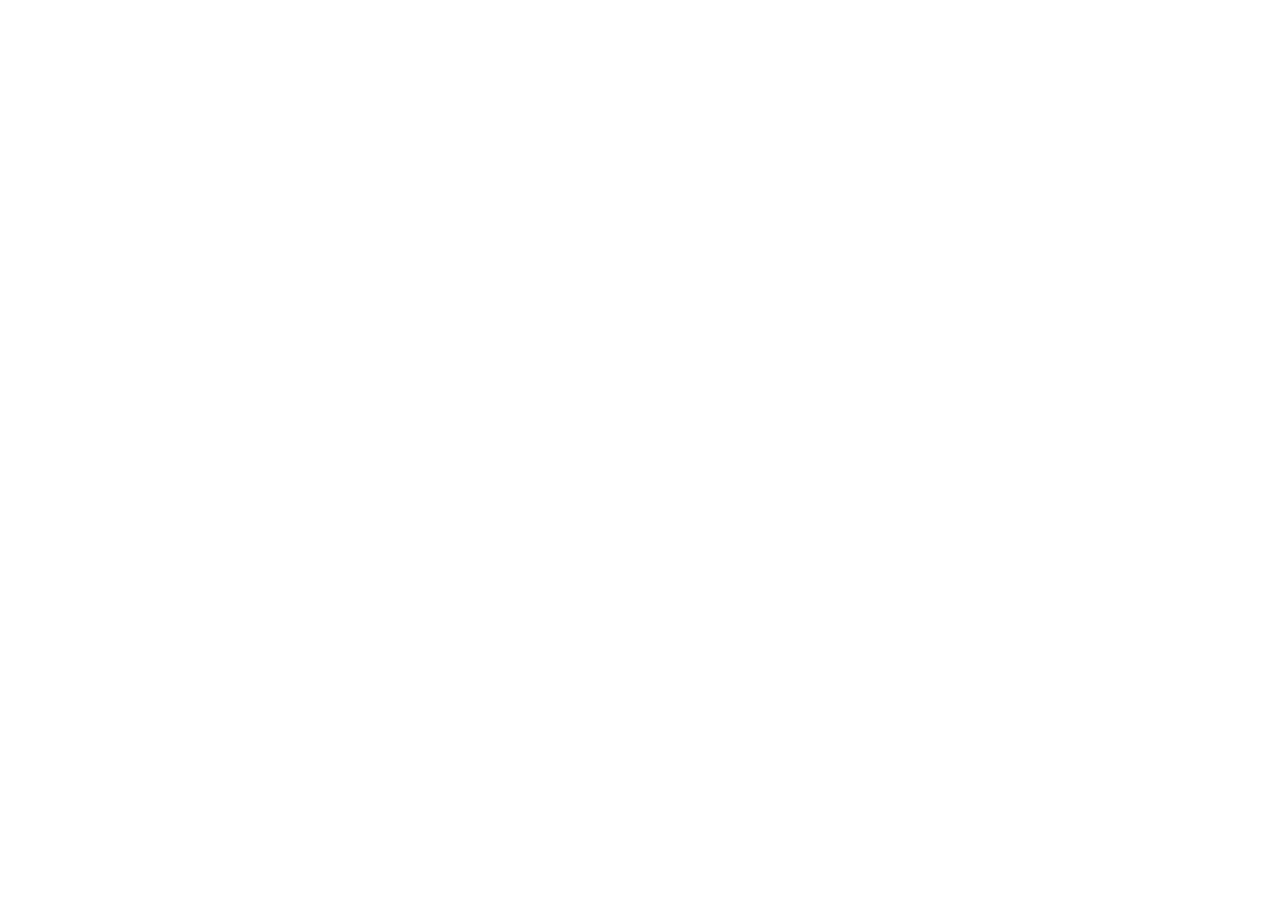
==== web/admin.html @ 91f75ccf "Migrate Digital Rider Card to GitHub Pages" ====
<!doctype html>
<html lang="ja">
  <head>
    <meta charset="utf-8" />
    <meta name="viewport" content="width=device-width,initial-scale=1" />
    <meta name="robots" content="noindex,nofollow" />
    <title>Digital Rider Card 管理画面</title>
    <script src="./config.js"></script>
    <style>
      body { margin: 0; min-height: 100vh; display: grid; place-items: center; background: #111; color: #fff; font: 16px/1.7 system-ui, sans-serif; }
      main { width: min(520px, calc(100% - 40px)); text-align: center; }
      a { display: inline-block; margin-top: 16px; padding: 12px 22px; border-radius: 999px; background: #e6a900; color: #111; font-weight: 700; text-decoration: none; }
    </style>
  </head>
  <body>
    <main>
      <p>管理者専用画面へ移動します。</p>
      <a id="admin-link" href="#">管理画面を開く</a>
    </main>
    <script>
      const url = window.DIGITAL_CARD_CONFIG.adminUrl;
      const link = document.getElementById("admin-link");
      link.href = url;
      if (url) window.location.replace(url);
    </script>
  </body>
</html>
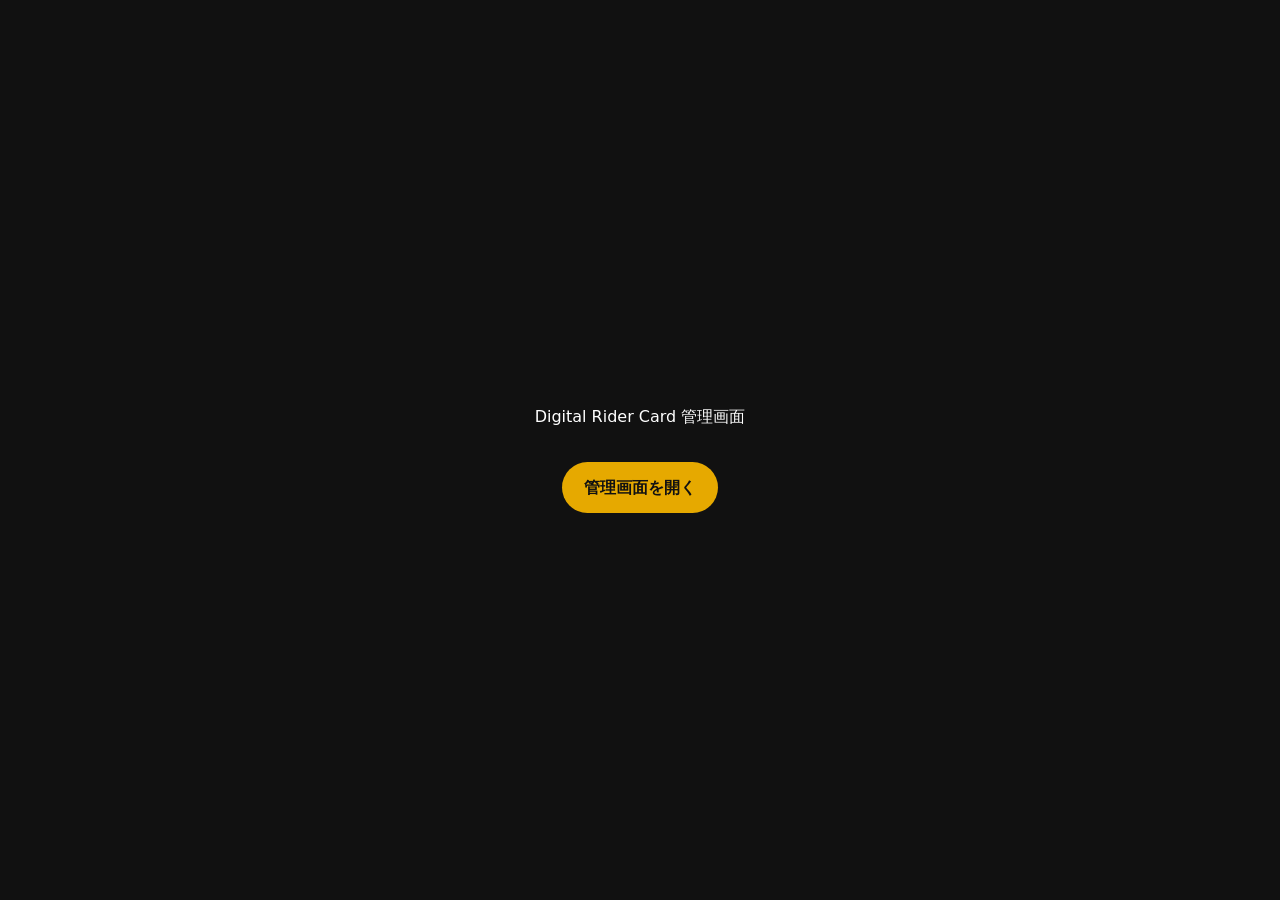
==== commit 2d013d71: "Fix admin bookmark icon entry point (#7)" ====
--- a/web/admin.html
+++ b/web/admin.html
@@ -5,6 +5,8 @@
     <meta name="viewport" content="width=device-width,initial-scale=1" />
     <meta name="robots" content="noindex,nofollow" />
     <title>Digital Rider Card 管理画面</title>
+    <link rel="icon" href="./phone-icon.png" />
+    <link rel="apple-touch-icon" href="./phone-icon.png" />
     <script src="./config.js"></script>
     <style>
       body { margin: 0; min-height: 100vh; display: grid; place-items: center; background: #111; color: #fff; font: 16px/1.7 system-ui, sans-serif; }
@@ -14,14 +16,17 @@
   </head>
   <body>
     <main>
-      <p>管理者専用画面へ移動します。</p>
+      <p>Digital Rider Card 管理画面</p>
       <a id="admin-link" href="#">管理画面を開く</a>
     </main>
     <script>
       const url = window.DIGITAL_CARD_CONFIG.adminUrl;
       const link = document.getElementById("admin-link");
       link.href = url;
-      if (url) window.location.replace(url);
+      if (!url) {
+        link.removeAttribute("href");
+        link.textContent = "管理画面URLが設定されていません";
+      }
     </script>
   </body>
 </html>
